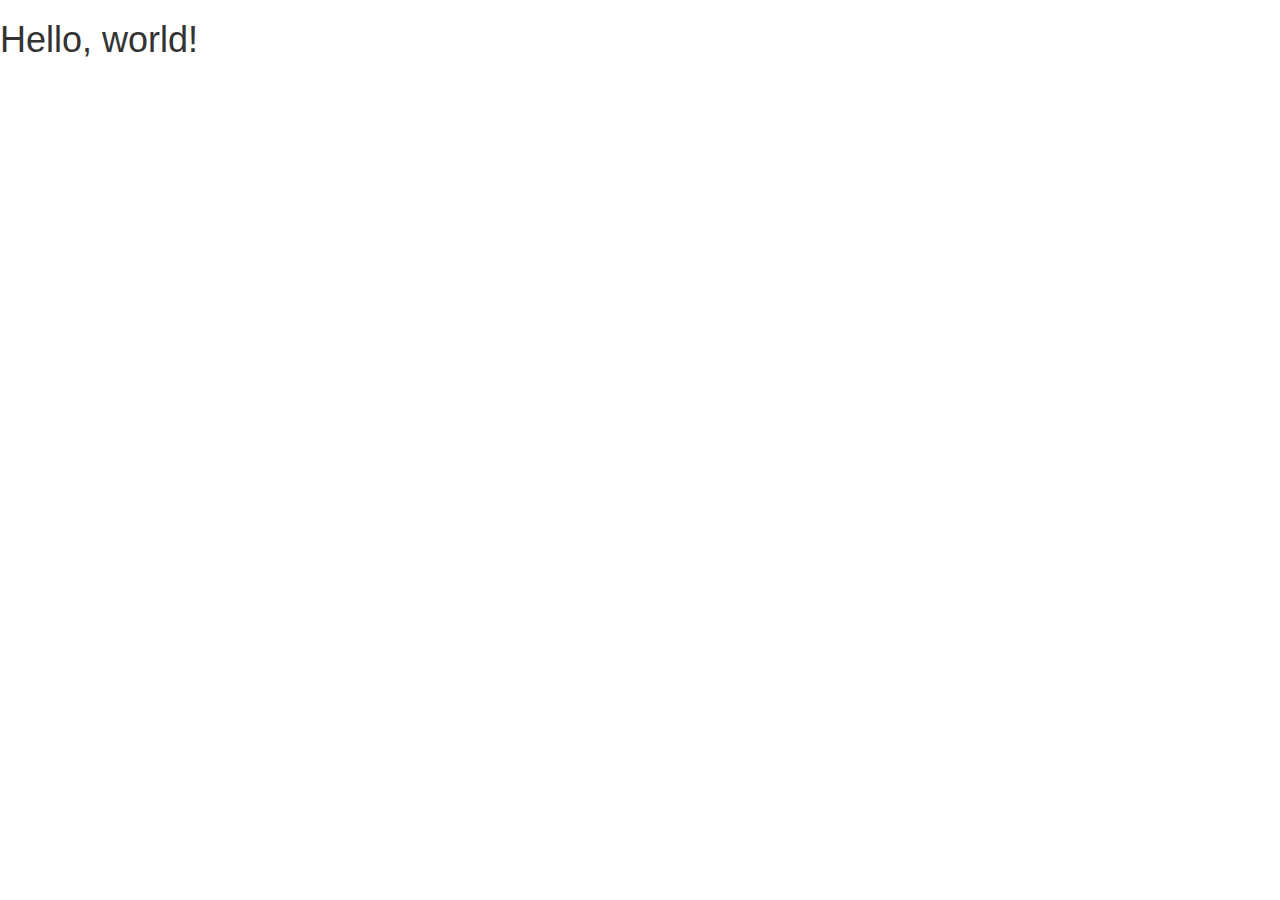
==== index.html @ cfca0542 "first commit" ====
<!DOCTYPE html>
<html lang="ja">
  <head>
    <meta charset="utf-8">
    <meta http-equiv="X-UA-Compatible" content="IE=edge">
    <meta name="viewport" content="width=device-width, initial-scale=1">
    <title>Bootstrap 101 Template</title>
    <link href="https://maxcdn.bootstrapcdn.com/bootstrap/3.3.5/css/bootstrap.min.css" rel="stylesheet">
  </head>
  <body>
    <h1>Hello, world!</h1>

    <script src="https://maxcdn.bootstrapcdn.com/bootstrap/3.3.5/js/bootstrap.min.js"></script>
  </body>
</html>
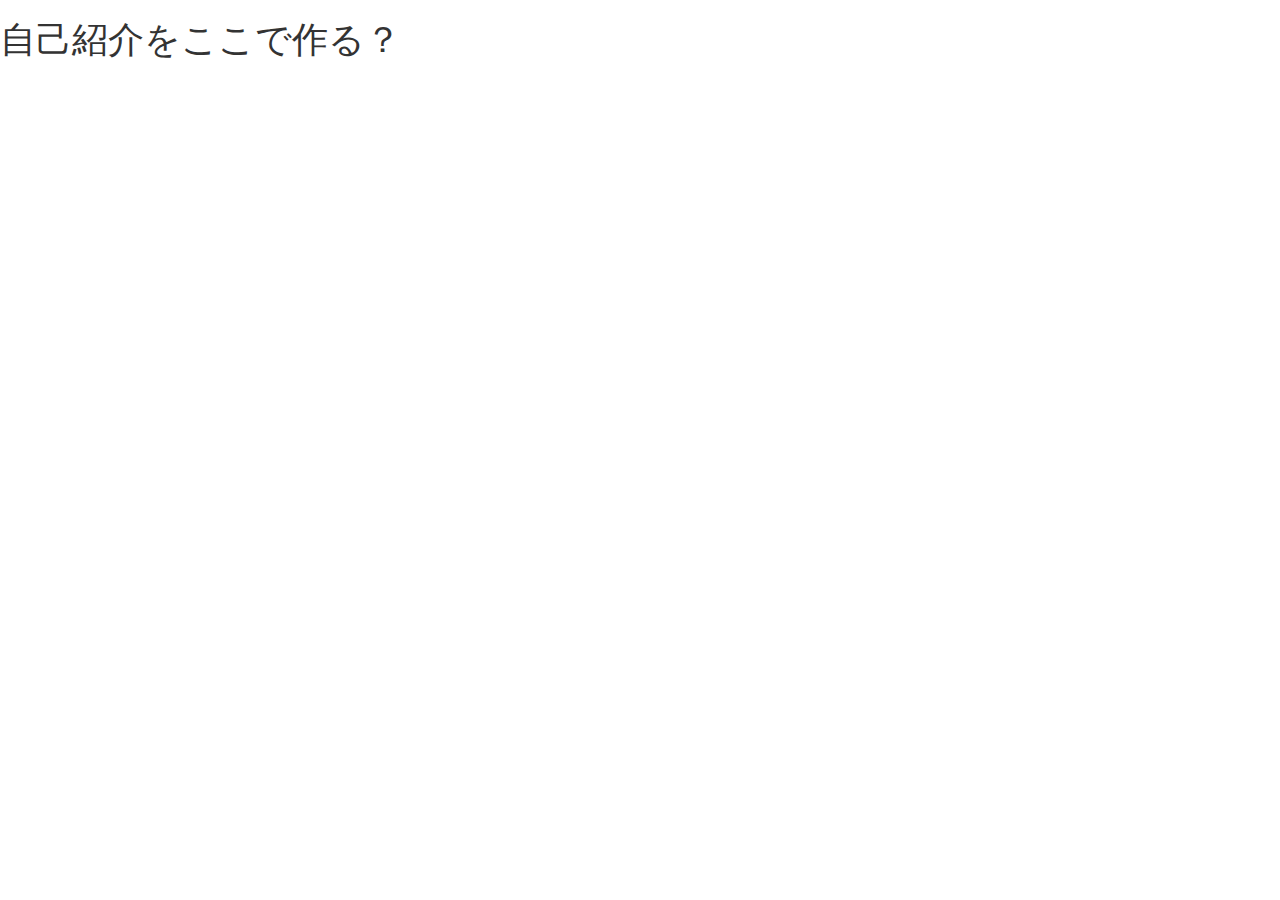
==== commit 838cba9e: "first comit" ====
--- a/index.html
+++ b/index.html
@@ -8,7 +8,7 @@
     <link href="https://maxcdn.bootstrapcdn.com/bootstrap/3.3.5/css/bootstrap.min.css" rel="stylesheet">
   </head>
   <body>
-    <h1>Hello, world!</h1>
+    <h1>自己紹介をここで作る？</h1>
 
     <script src="https://maxcdn.bootstrapcdn.com/bootstrap/3.3.5/js/bootstrap.min.js"></script>
   </body>
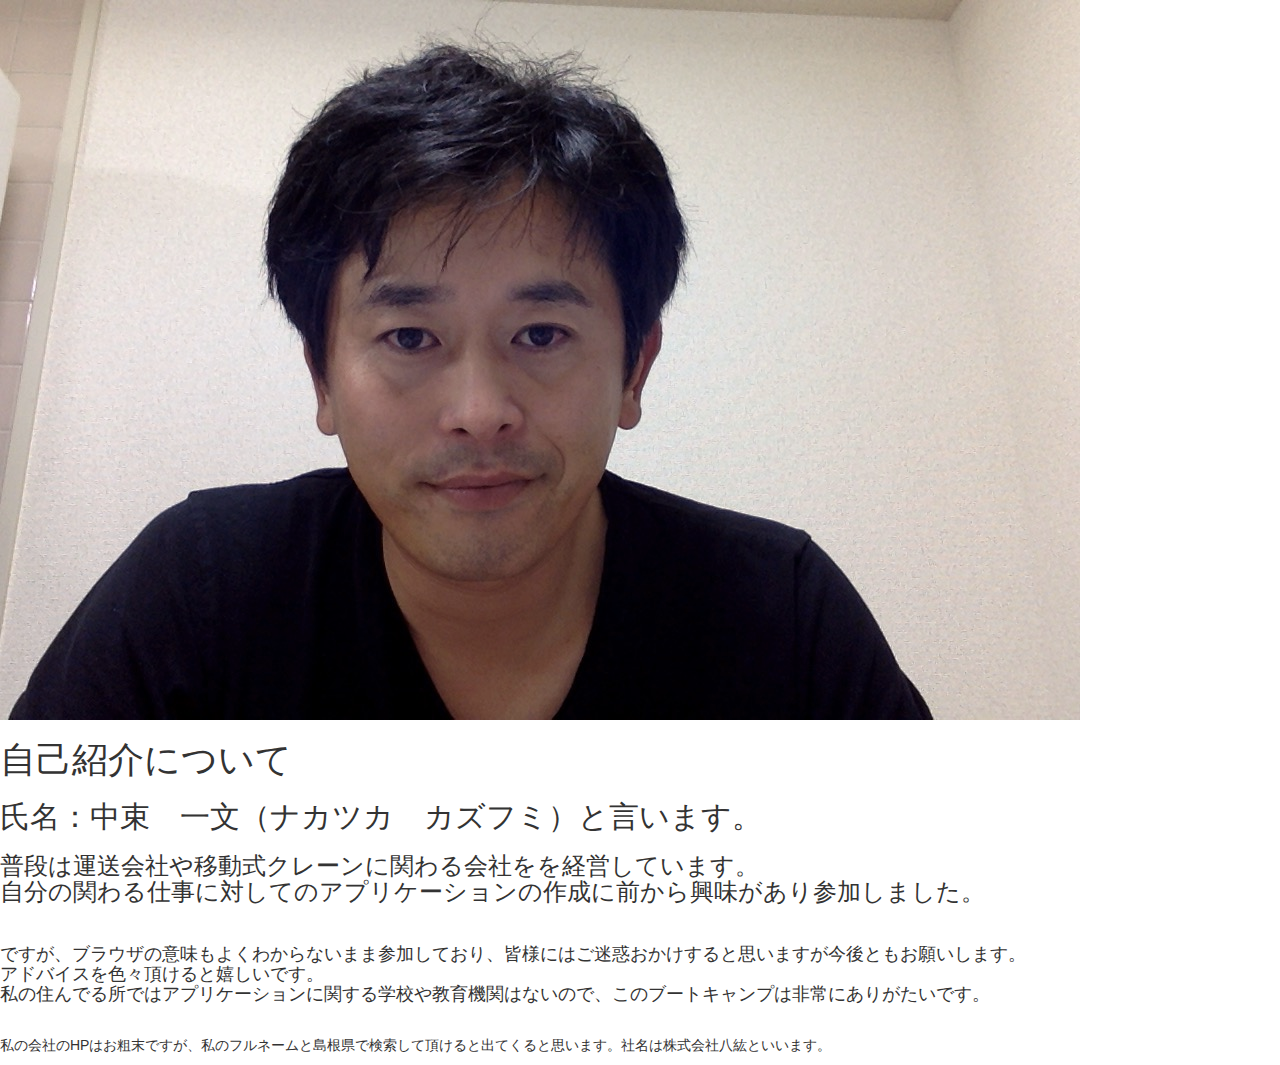
==== commit 9fa04f43: "first commit" ====
--- a/index.html
+++ b/index.html
@@ -4,12 +4,17 @@
     <meta charset="utf-8">
     <meta http-equiv="X-UA-Compatible" content="IE=edge">
     <meta name="viewport" content="width=device-width, initial-scale=1">
-    <title>Bootstrap 101 Template</title>
+    <meta name="keywords" content="中束　一文、島根県、八紘">
+    <title>Lseen4 課題</title>
     <link href="https://maxcdn.bootstrapcdn.com/bootstrap/3.3.5/css/bootstrap.min.css" rel="stylesheet">
   </head>
   <body>
-    <h1>自己紹介をここで作る？</h1>
-
+    <img src="kadai4.jpg" alt="" />
+    <h1>自己紹介について</h1>
+    <h2>氏名：中束　一文（ナカツカ　カズフミ）と言います。</h2>
+    <h3>普段は運送会社や移動式クレーンに関わる会社をを経営しています。<br>自分の関わる仕事に対してのアプリケーションの作成に前から興味があり参加しました。</h3>
+　　<h4>ですが、ブラウザの意味もよくわからないまま参加しており、皆様にはご迷惑おかけすると思いますが今後ともお願いします。<br>アドバイスを色々頂けると嬉しいです。<br>私の住んでる所ではアプリケーションに関する学校や教育機関はないので、このブートキャンプは非常にありがたいです。</h4>
+　　<p>私の会社のHPはお粗末ですが、私のフルネームと島根県で検索して頂けると出てくると思います。社名は株式会社八紘といいます。</p>
     <script src="https://maxcdn.bootstrapcdn.com/bootstrap/3.3.5/js/bootstrap.min.js"></script>
   </body>
 </html>
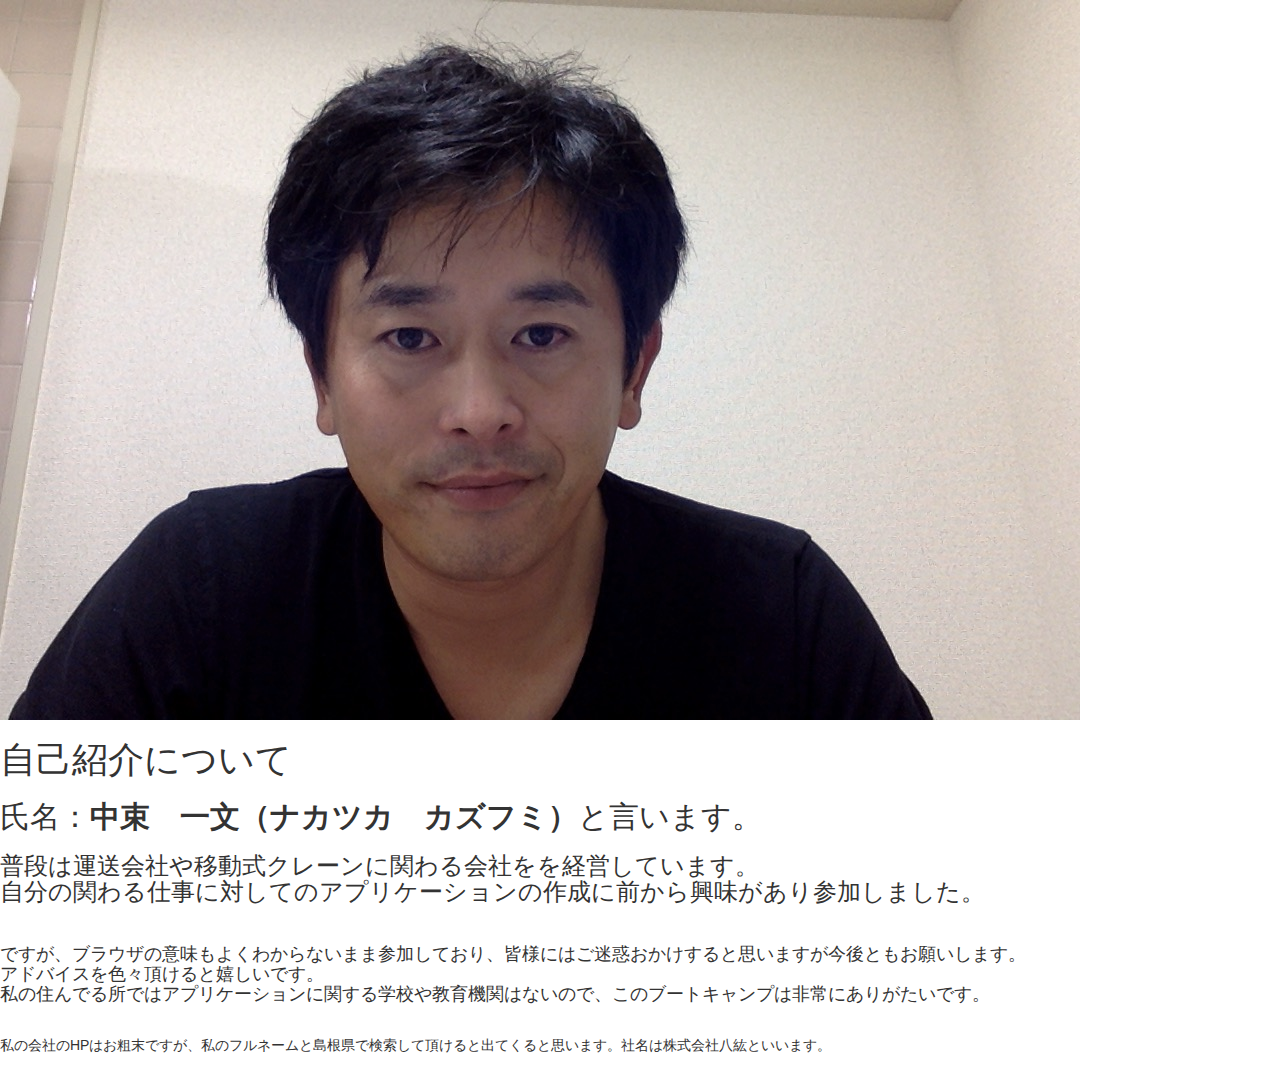
==== commit 7d9d8ede: "first commit" ====
--- a/index.html
+++ b/index.html
@@ -4,16 +4,16 @@
     <meta charset="utf-8">
     <meta http-equiv="X-UA-Compatible" content="IE=edge">
     <meta name="viewport" content="width=device-width, initial-scale=1">
-    <meta name="keywords" content="中束　一文、島根県、八紘">
+    <meta name="keywords" content="Lessn4,課題,中束,一文">
     <title>Lseen4 課題</title>
     <link href="https://maxcdn.bootstrapcdn.com/bootstrap/3.3.5/css/bootstrap.min.css" rel="stylesheet">
   </head>
   <body>
     <img src="kadai4.jpg" alt="" />
     <h1>自己紹介について</h1>
-    <h2>氏名：中束　一文（ナカツカ　カズフミ）と言います。</h2>
-    <h3>普段は運送会社や移動式クレーンに関わる会社をを経営しています。<br>自分の関わる仕事に対してのアプリケーションの作成に前から興味があり参加しました。</h3>
-　　<h4>ですが、ブラウザの意味もよくわからないまま参加しており、皆様にはご迷惑おかけすると思いますが今後ともお願いします。<br>アドバイスを色々頂けると嬉しいです。<br>私の住んでる所ではアプリケーションに関する学校や教育機関はないので、このブートキャンプは非常にありがたいです。</h4>
+    <h2>氏名：<strong>中束　一文（ナカツカ　カズフミ）</strong>と言います。</h2>
+    <h3>普段は運送会社や移動式クレーンに関わる会社をを経営しています。<br />自分の関わる仕事に対してのアプリケーションの作成に前から興味があり参加しました。</h3>
+　　<h4>ですが、ブラウザの意味もよくわからないまま参加しており、皆様にはご迷惑おかけすると思いますが今後ともお願いします。<br />アドバイスを色々頂けると嬉しいです。<br>私の住んでる所ではアプリケーションに関する学校や教育機関はないので、このブートキャンプは非常にありがたいです。</h4>
 　　<p>私の会社のHPはお粗末ですが、私のフルネームと島根県で検索して頂けると出てくると思います。社名は株式会社八紘といいます。</p>
     <script src="https://maxcdn.bootstrapcdn.com/bootstrap/3.3.5/js/bootstrap.min.js"></script>
   </body>
